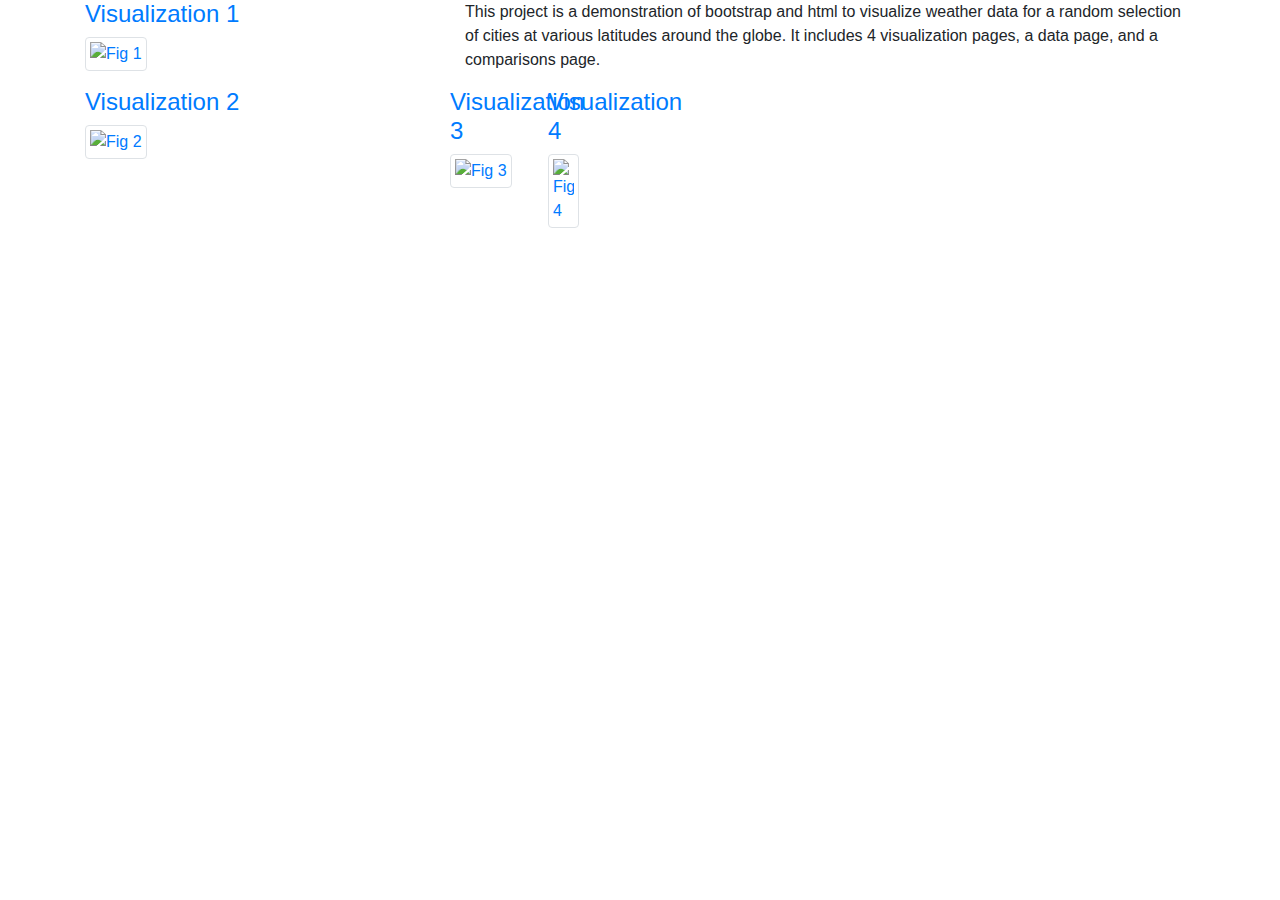
==== index.html @ 1cd7724d "Updating index page" ====
<!doctype html>
<html lang="en">
  <head>
    <!-- Required meta tags -->
    <meta charset="utf-8">
    <meta name="viewport" content="width=device-width, initial-scale=1, shrink-to-fit=no">

    <!-- Bootstrap CSS -->
    <link rel="stylesheet" href="https://stackpath.bootstrapcdn.com/bootstrap/4.3.1/css/bootstrap.min.css" integrity="sha384-ggOyR0iXCbMQv3Xipma34MD+dH/1fQ784/j6cY/iJTQUOhcWr7x9JvoRxT2MZw1T" crossorigin="anonymous">

    <title>Data on City Weather in Relation to Latitude</title>
  </head>
  <body>
    <div class = "container">
      <div class = "row">
        <div class = "col-md-4">
          <div class="thumbnail">
            <a href="https://dlkennen.github.io/web_design_challenge/visual1">
                <div class="caption">
                    <h4 class="">Visualization 1</h4>
                </div>
                <img src="https://github.com/dlkennen/web_design_challenge/blob/main/Assets/images/Fig1.png?raw=true" class="img-thumbnail" alt="Fig 1" style="width:200px;height:200px;">             
            </a>
        </div>
        </div>
        <div class = "col-md-8">
          <p>
            This project is a demonstration of bootstrap and html to visualize
            weather data for a random selection of cities at various latitudes
            around the globe. It includes 4 visualization pages, a data page, and a comparisons page.
          </p>
        </div>
      </div>
      <div class = "row">
        <div class = "col-md-4">
          <div class="thumbnail">
            <a href="https://dlkennen.github.io/web_design_challenge/visual2">
                <div class="caption">
                    <h4 class="">Visualization 2</h4>
                </div>
                <img src="https://github.com/dlkennen/web_design_challenge/blob/main/Assets/images/Fig2.png?raw=true" class="img-thumbnail" alt="Fig 2" style="width:200px;height:200px;">             
            </a>
        </div>
        <div class = "col-md-8">
        </div>
      </div>
      <div class = "row">
        <div class = "col-md-4">
          <div class="thumbnail">
            <a href="https://dlkennen.github.io/web_design_challenge/visual3">
                <div class="caption">
                    <h4 class="">Visualization 3</h4>
                </div>
                <img src="https://github.com/dlkennen/web_design_challenge/blob/main/Assets/images/Fig3.png?raw=true" class="img-thumbnail" alt="Fig 3" style="width:200px;height:200px;">             
            </a>
        </div>
        <div class = "col-md-8">
        </div>
      </div>
      <div class = "row">
        <div class = "col-md-4">
          <div class="thumbnail">
            <a href="https://dlkennen.github.io/web_design_challenge/visual4">
                <div class="caption">
                    <h4 class="">Visualization 4</h4>
                </div>
                <img src="https://github.com/dlkennen/web_design_challenge/blob/main/Assets/images/Fig1.png?raw=true" class="img-thumbnail" alt="Fig 4" style="width:200px;height:200px;">             
            </a>
        </div>
        <div class = "col-md-8">
        </div>
      </div>
    </div>
  <script src="https://code.jquery.com/jquery-3.3.1.slim.min.js" integrity="sha384-q8i/X+965DzO0rT7abK41JStQIAqVgRVzpbzo5smXKp4YfRvH+8abtTE1Pi6jizo" crossorigin="anonymous"></script>
  <script src="https://cdnjs.cloudflare.com/ajax/libs/popper.js/1.14.7/umd/popper.min.js" integrity="sha384-UO2eT0CpHqdSJQ6hJty5KVphtPhzWj9WO1clHTMGa3JDZwrnQq4sF86dIHNDz0W1" crossorigin="anonymous"></script>
  <script src="https://stackpath.bootstrapcdn.com/bootstrap/4.3.1/js/bootstrap.min.js" integrity="sha384-JjSmVgyd0p3pXB1rRibZUAYoIIy6OrQ6VrjIEaFf/nJGzIxFDsf4x0xIM+B07jRM" crossorigin="anonymous"></script>
  </body>
</html>
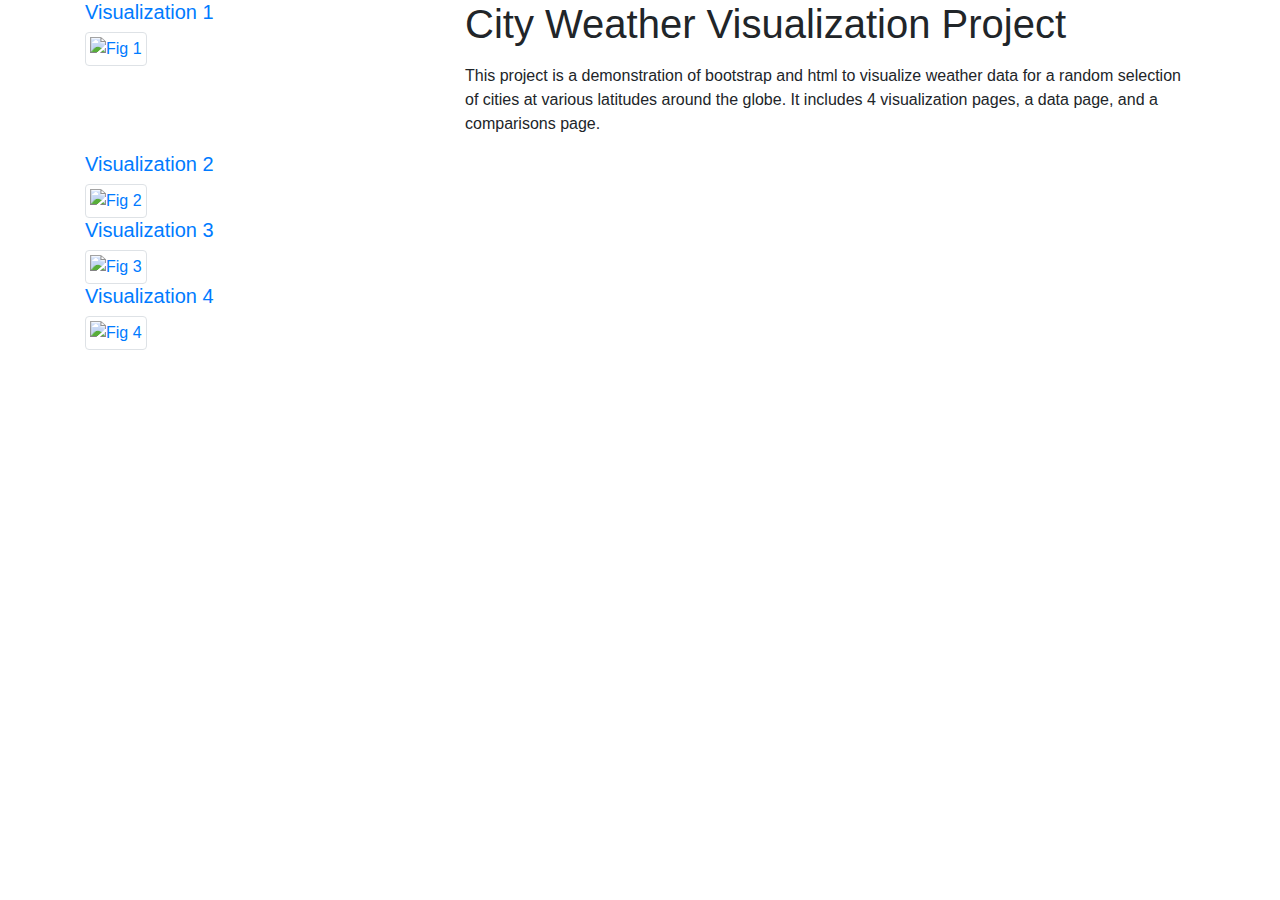
==== commit 048eb249: "Updating Index and Visualization Pages." ====
--- a/index.html
+++ b/index.html
@@ -17,13 +17,15 @@
           <div class="thumbnail">
             <a href="https://dlkennen.github.io/web_design_challenge/visual1">
                 <div class="caption">
-                    <h4 class="">Visualization 1</h4>
+                    <h5 class="">Visualization 1</h5>
                 </div>
-                <img src="https://github.com/dlkennen/web_design_challenge/blob/main/Assets/images/Fig1.png?raw=true" class="img-thumbnail" alt="Fig 1" style="width:200px;height:200px;">             
+                <img src="https://github.com/dlkennen/web_design_challenge/blob/main/Assets/images/Fig1.png?raw=true" class="img-thumbnail" alt="Fig 1" style="width:120px;height:120px;">             
             </a>
-        </div>
+          </div>
         </div>
         <div class = "col-md-8">
+          <h1>City Weather Visualization Project</h1>
+          <p></p>
           <p>
             This project is a demonstration of bootstrap and html to visualize
             weather data for a random selection of cities at various latitudes
@@ -36,12 +38,11 @@
           <div class="thumbnail">
             <a href="https://dlkennen.github.io/web_design_challenge/visual2">
                 <div class="caption">
-                    <h4 class="">Visualization 2</h4>
+                    <h5 class="">Visualization 2</h5>
                 </div>
-                <img src="https://github.com/dlkennen/web_design_challenge/blob/main/Assets/images/Fig2.png?raw=true" class="img-thumbnail" alt="Fig 2" style="width:200px;height:200px;">             
+                <img src="https://github.com/dlkennen/web_design_challenge/blob/main/Assets/images/Fig2.png?raw=true" class="img-thumbnail" alt="Fig 2" style="width:120px;height:120px;">             
             </a>
-        </div>
-        <div class = "col-md-8">
+          </div>
         </div>
       </div>
       <div class = "row">
@@ -49,12 +50,11 @@
           <div class="thumbnail">
             <a href="https://dlkennen.github.io/web_design_challenge/visual3">
                 <div class="caption">
-                    <h4 class="">Visualization 3</h4>
+                    <h5 class="">Visualization 3</h5>
                 </div>
-                <img src="https://github.com/dlkennen/web_design_challenge/blob/main/Assets/images/Fig3.png?raw=true" class="img-thumbnail" alt="Fig 3" style="width:200px;height:200px;">             
+                <img src="https://github.com/dlkennen/web_design_challenge/blob/main/Assets/images/Fig3.png?raw=true" class="img-thumbnail" alt="Fig 3" style="width:120px;height:120px;">             
             </a>
-        </div>
-        <div class = "col-md-8">
+          </div>
         </div>
       </div>
       <div class = "row">
@@ -62,12 +62,11 @@
           <div class="thumbnail">
             <a href="https://dlkennen.github.io/web_design_challenge/visual4">
                 <div class="caption">
-                    <h4 class="">Visualization 4</h4>
+                    <h5 class="">Visualization 4</h5>
                 </div>
-                <img src="https://github.com/dlkennen/web_design_challenge/blob/main/Assets/images/Fig1.png?raw=true" class="img-thumbnail" alt="Fig 4" style="width:200px;height:200px;">             
+                <img src="https://github.com/dlkennen/web_design_challenge/blob/main/Assets/images/Fig1.png?raw=true" class="img-thumbnail" alt="Fig 4" style="width:120px;height:120px;">             
             </a>
-        </div>
-        <div class = "col-md-8">
+          </div>
         </div>
       </div>
     </div>
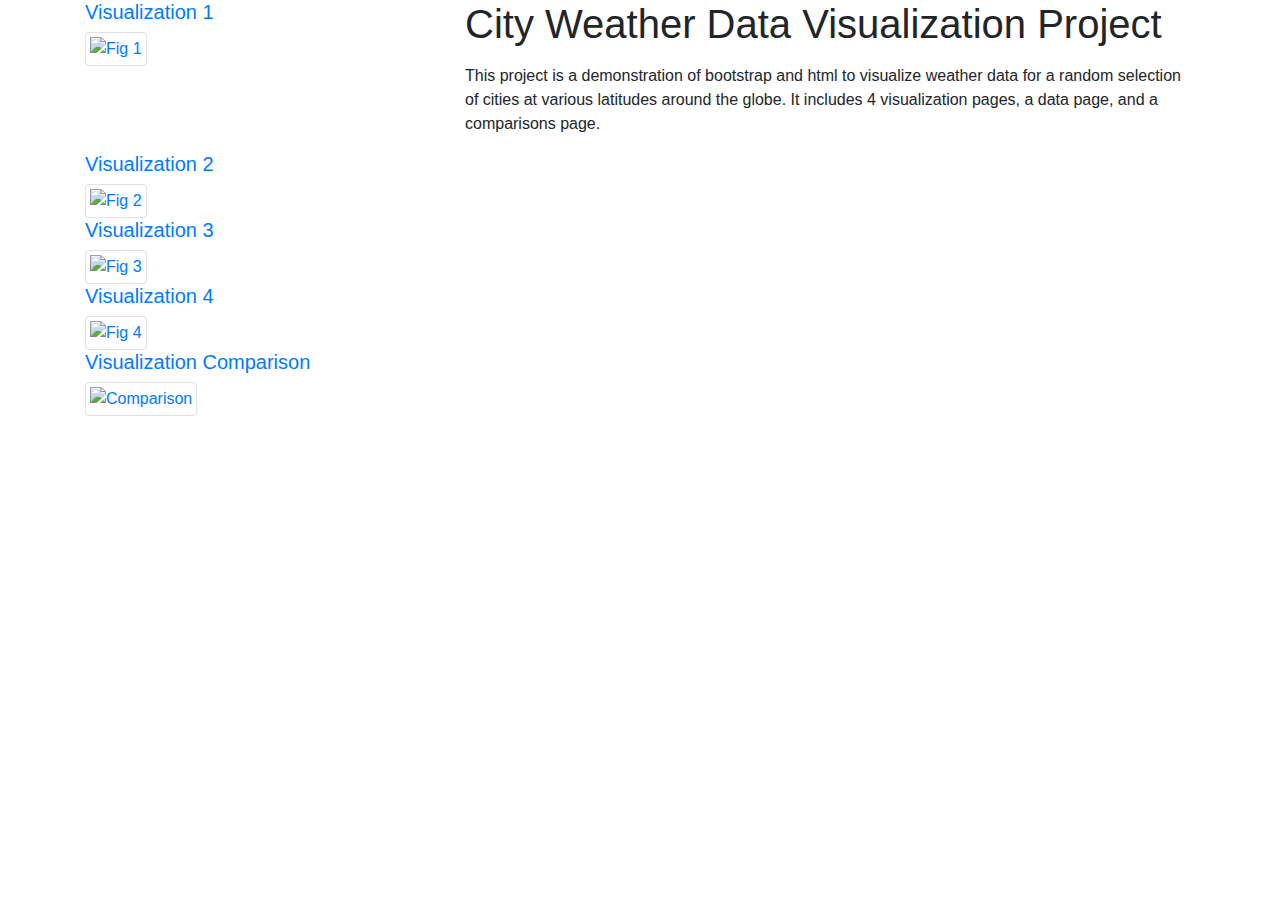
==== commit ff0fe6aa: "Add photo and update comparison and index html files." ====
--- a/index.html
+++ b/index.html
@@ -24,7 +24,7 @@
           </div>
         </div>
         <div class = "col-md-8">
-          <h1>City Weather Visualization Project</h1>
+          <h1>City Weather Data Visualization Project</h1>
           <p></p>
           <p>
             This project is a demonstration of bootstrap and html to visualize
@@ -69,6 +69,18 @@
           </div>
         </div>
       </div>
+      <div class = "row">
+        <div class = "col-md-4">
+          <div class="thumbnail">
+            <a href="https://dlkennen.github.io/web_design_challenge/comparison">
+                <div class="caption">
+                    <h5 class="">Visualization Comparison</h5>
+                </div>
+                <img src="https://github.com/dlkennen/web_design_challenge/blob/main/Assets/images/Fig1.png?raw=true" class="img-thumbnail" alt="Comparison" style="width:120px;height:120px;">             
+            </a>
+          </div>
+        </div>
+      </div>
     </div>
   <script src="https://code.jquery.com/jquery-3.3.1.slim.min.js" integrity="sha384-q8i/X+965DzO0rT7abK41JStQIAqVgRVzpbzo5smXKp4YfRvH+8abtTE1Pi6jizo" crossorigin="anonymous"></script>
   <script src="https://cdnjs.cloudflare.com/ajax/libs/popper.js/1.14.7/umd/popper.min.js" integrity="sha384-UO2eT0CpHqdSJQ6hJty5KVphtPhzWj9WO1clHTMGa3JDZwrnQq4sF86dIHNDz0W1" crossorigin="anonymous"></script>
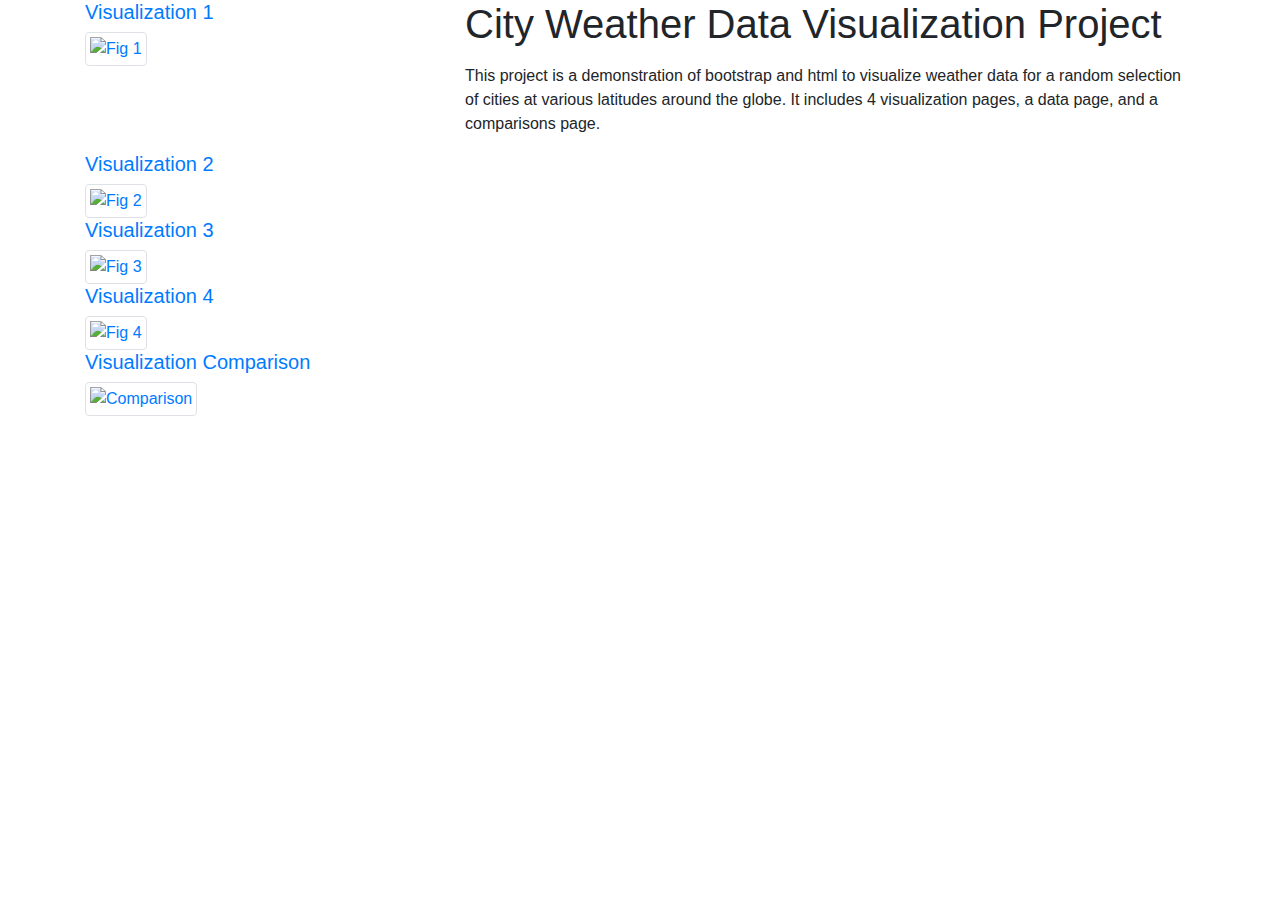
==== commit 6803c283: "Added link to home page to visualization pages." ====
--- a/index.html
+++ b/index.html
@@ -76,7 +76,7 @@
                 <div class="caption">
                     <h5 class="">Visualization Comparison</h5>
                 </div>
-                <img src="https://github.com/dlkennen/web_design_challenge/blob/main/Assets/images/Fig1.png?raw=true" class="img-thumbnail" alt="Comparison" style="width:120px;height:120px;">             
+                <img src="https://github.com/dlkennen/web_design_challenge/blob/main/Assets/images/Comparison.PNG?raw=true" class="img-thumbnail" alt="Comparison" style="width:120px;height:120px;">             
             </a>
           </div>
         </div>
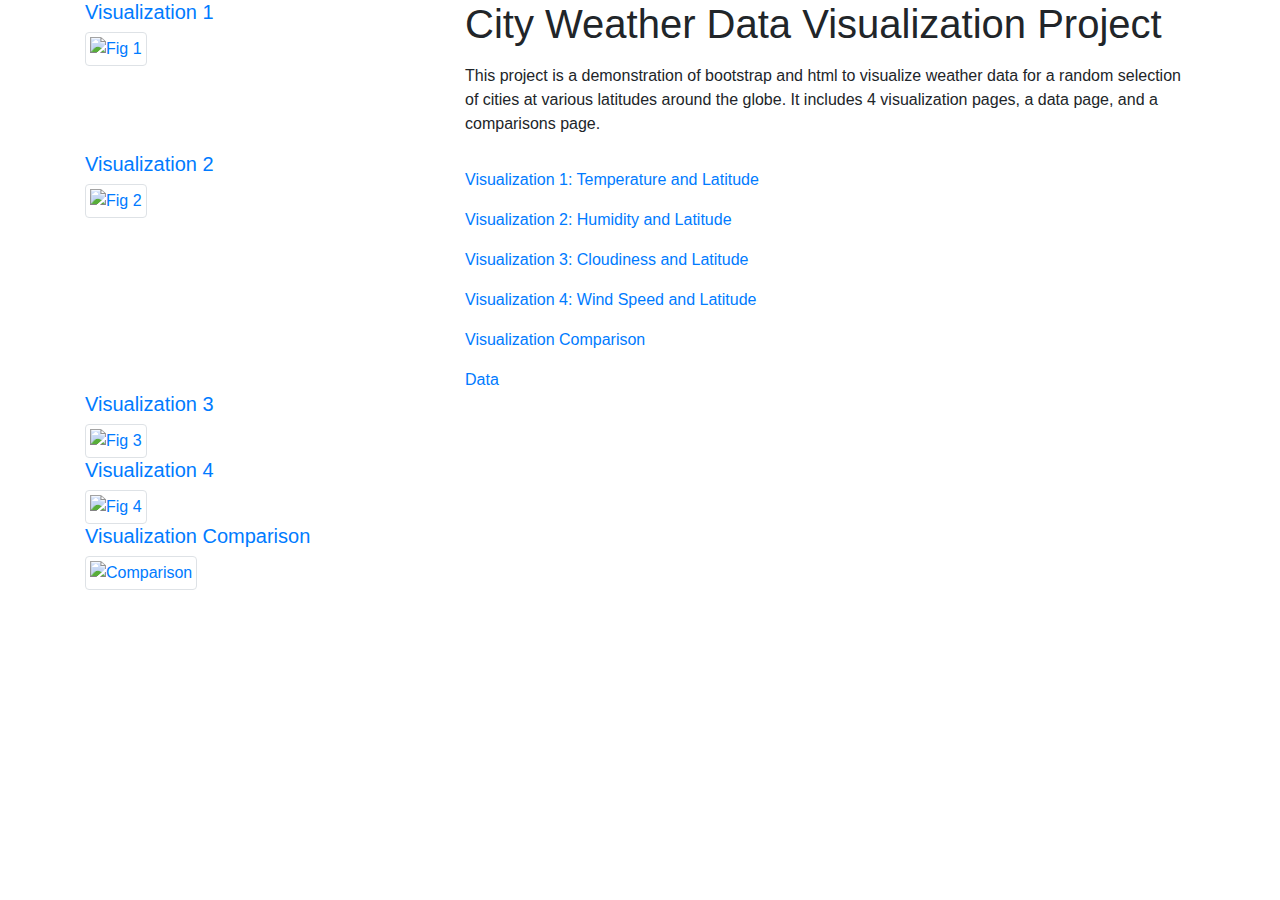
==== commit 8c82ba23: "Updating visualization slides." ====
--- a/index.html
+++ b/index.html
@@ -19,7 +19,7 @@
                 <div class="caption">
                     <h5 class="">Visualization 1</h5>
                 </div>
-                <img src="https://github.com/dlkennen/web_design_challenge/blob/main/Assets/images/Fig1.png?raw=true" class="img-thumbnail" alt="Fig 1" style="width:120px;height:120px;">             
+                <img src="https://github.com/dlkennen/web_design_challenge/blob/main/Assets/images/Fig1.png?raw=true" class="img-thumbnail" alt="Fig 1" style="width:150px;height:150px;">             
             </a>
           </div>
         </div>
@@ -40,9 +40,25 @@
                 <div class="caption">
                     <h5 class="">Visualization 2</h5>
                 </div>
-                <img src="https://github.com/dlkennen/web_design_challenge/blob/main/Assets/images/Fig2.png?raw=true" class="img-thumbnail" alt="Fig 2" style="width:120px;height:120px;">             
+                <img src="https://github.com/dlkennen/web_design_challenge/blob/main/Assets/images/Fig2.png?raw=true" class="img-thumbnail" alt="Fig 2" style="width:150px;height:150px;">             
             </a>
           </div>
+        </div>
+        <div class = "col-md-8">
+          <p></p>
+          <a href="https://dlkennen.github.io/web_design_challenge/visual1">Visualization 1: Temperature and Latitude</a>   
+          <p></p>     
+          <a href="https://dlkennen.github.io/web_design_challenge/visual2">Visualization 2: Humidity and Latitude</a>   
+          <p></p>
+          <a href="https://dlkennen.github.io/web_design_challenge/visual3">Visualization 3: Cloudiness and Latitude</a>   
+          <p></p>
+          <a href="https://dlkennen.github.io/web_design_challenge/visual4">Visualization 4: Wind Speed and Latitude</a>   
+          <p></p>
+          <a href="https://dlkennen.github.io/web_design_challenge/comparison">Visualization Comparison</a>   
+          <p></p>
+          <a href="https://dlkennen.github.io/web_design_challenge/data">Data </a>
+
+
         </div>
       </div>
       <div class = "row">
@@ -52,7 +68,7 @@
                 <div class="caption">
                     <h5 class="">Visualization 3</h5>
                 </div>
-                <img src="https://github.com/dlkennen/web_design_challenge/blob/main/Assets/images/Fig3.png?raw=true" class="img-thumbnail" alt="Fig 3" style="width:120px;height:120px;">             
+                <img src="https://github.com/dlkennen/web_design_challenge/blob/main/Assets/images/Fig3.png?raw=true" class="img-thumbnail" alt="Fig 3" style="width:150px;height:150px;">             
             </a>
           </div>
         </div>
@@ -64,7 +80,7 @@
                 <div class="caption">
                     <h5 class="">Visualization 4</h5>
                 </div>
-                <img src="https://github.com/dlkennen/web_design_challenge/blob/main/Assets/images/Fig1.png?raw=true" class="img-thumbnail" alt="Fig 4" style="width:120px;height:120px;">             
+                <img src="https://github.com/dlkennen/web_design_challenge/blob/main/Assets/images/Fig1.png?raw=true" class="img-thumbnail" alt="Fig 4" style="width:150px;height:150px;">             
             </a>
           </div>
         </div>
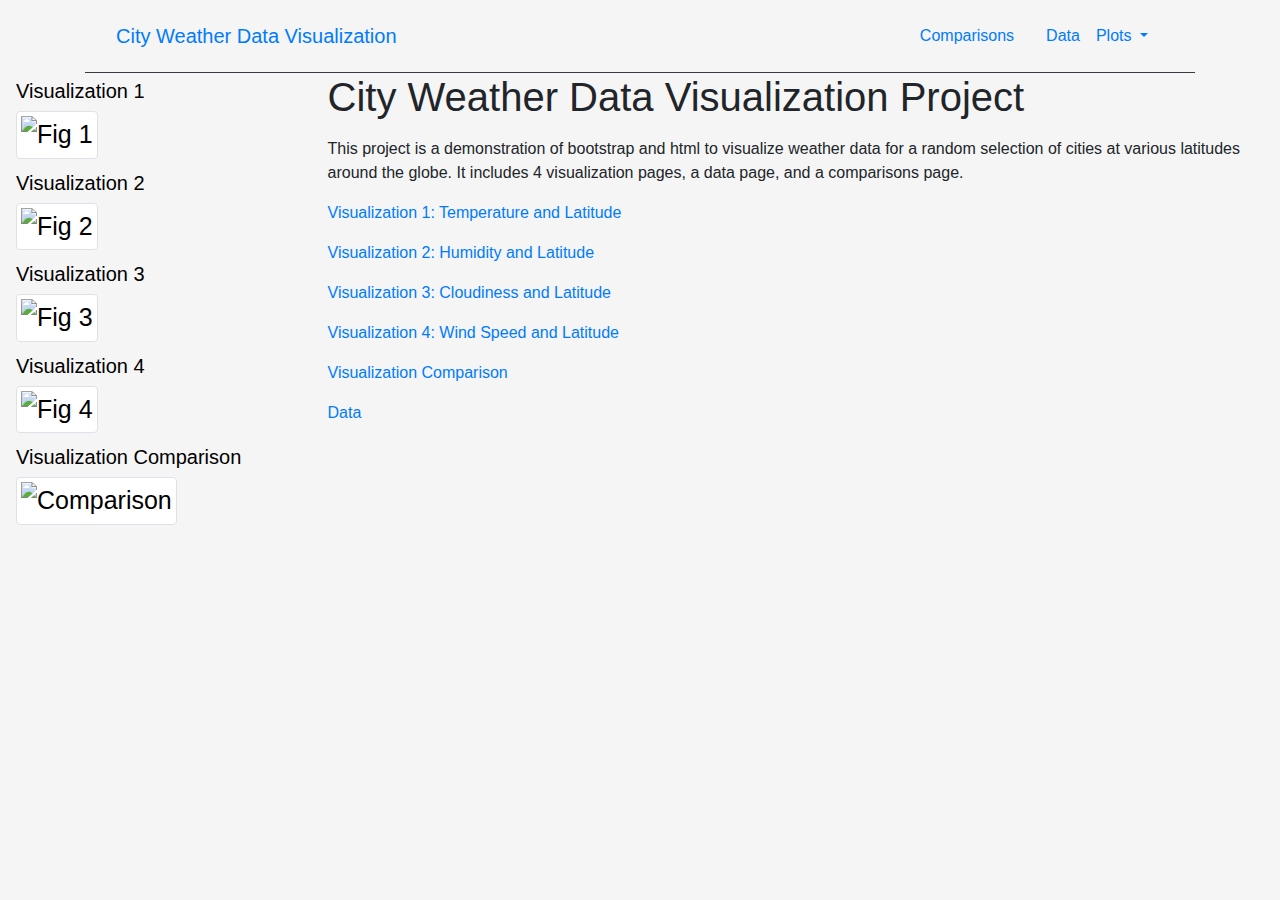
==== commit a1a9192d: "Updated navbar" ====
--- a/index.html
+++ b/index.html
@@ -7,23 +7,83 @@
 
     <!-- Bootstrap CSS -->
     <link rel="stylesheet" href="https://stackpath.bootstrapcdn.com/bootstrap/4.3.1/css/bootstrap.min.css" integrity="sha384-ggOyR0iXCbMQv3Xipma34MD+dH/1fQ784/j6cY/iJTQUOhcWr7x9JvoRxT2MZw1T" crossorigin="anonymous">
+    <link rel="stylesheet" type="text/css" href="style.css">
 
     <title>Data on City Weather in Relation to Latitude</title>
   </head>
   <body>
     <div class = "container">
       <div class = "row">
-        <div class = "col-md-4">
-          <div class="thumbnail">
-            <a href="https://dlkennen.github.io/web_design_challenge/visual1">
-                <div class="caption">
+        <div class = "col-md-12">
+        <nav class = "navbar navbar border-bottom border-dark">
+          <div class="container-fluid">
+            <div class="navbar-header">
+              <a class="navbar-brand" href=""https://dlkennen.github.io/web_design_challenge/"">City Weather Data Visualization</a>
+            </div>
+            <div class="nav navbar">
+              <li class="nav-item"><a class = "nav-link active" href="https://dlkennen.github.io/web_design_challenge/comparison">Comparisons </a></li>
+              <li class="nav-item"><a class = "nav-link active" href="https://dlkennen.github.io/web_design_challenge/data">Data </a></li>
+              <div class="nav-item dropdown">
+                <a class="dropdown-toggle" data-toggle="dropdown" href="#">Plots 
+                <ul class="dropdown-menu">
+                  <li><a href="https://dlkennen.github.io/web_design_challenge/visual1">Visualization 1</a></li>
+                  <li><a href="https://dlkennen.github.io/web_design_challenge/visual1">Visualization 2</a></li>
+                  <li><a href="https://dlkennen.github.io/web_design_challenge/visual1">Visualization 3</a></li>
+                  <li><a href = "https://dlkennen.github.io/web_design_challenge/visual1">Visualization 4</a></li>
+                </ul>
+              </div>
+            </div>
+          </div>
+        </nav>
+        </div>
+      </div>
+      </div>
+      <div class = "row">
+        <div class = "col-md-3">
+          <div class = "sidenav">
+            <div class="thumbnail">
+              <a href="https://dlkennen.github.io/web_design_challenge/visual1">
+                  <div class="caption">
                     <h5 class="">Visualization 1</h5>
-                </div>
-                <img src="https://github.com/dlkennen/web_design_challenge/blob/main/Assets/images/Fig1.png?raw=true" class="img-thumbnail" alt="Fig 1" style="width:150px;height:150px;">             
-            </a>
+                  </div>
+                  <img src="https://github.com/dlkennen/web_design_challenge/blob/main/Assets/images/Fig1.png?raw=true" class="img-thumbnail" alt="Fig 1" style="width:150px;height:150px;">             
+              </a>
+            </div>
+            <div class="thumbnail">
+              <a href="https://dlkennen.github.io/web_design_challenge/visual2">
+                  <div class="caption">
+                      <h5 class="">Visualization 2</h5>
+                  </div>
+                  <img src="https://github.com/dlkennen/web_design_challenge/blob/main/Assets/images/Fig2.png?raw=true" class="img-thumbnail" alt="Fig 2" style="width:150px;height:150px;">             
+              </a>
+            </div>
+            <div class="thumbnail">
+              <a href="https://dlkennen.github.io/web_design_challenge/visual3">
+                  <div class="caption">
+                      <h5 class="">Visualization 3</h5>
+                  </div>
+                  <img src="https://github.com/dlkennen/web_design_challenge/blob/main/Assets/images/Fig3.png?raw=true" class="img-thumbnail" alt="Fig 3" style="width:150px;height:150px;">             
+              </a>
+            </div>
+            <div class="thumbnail">
+              <a href="https://dlkennen.github.io/web_design_challenge/visual4">
+                  <div class="caption">
+                      <h5 class="">Visualization 4</h5>
+                  </div>
+                  <img src="https://github.com/dlkennen/web_design_challenge/blob/main/Assets/images/Fig1.png?raw=true" class="img-thumbnail" alt="Fig 4" style="width:150px;height:150px;">             
+              </a>
+            </div>
+            <div class="thumbnail">
+              <a href="https://dlkennen.github.io/web_design_challenge/comparison">
+                  <div class="caption">
+                      <h5 class="">Visualization Comparison</h5>
+                  </div>
+                  <img src="https://github.com/dlkennen/web_design_challenge/blob/main/Assets/images/Comparison.PNG?raw=true" class="img-thumbnail" alt="Comparison" style="width:150px;height:150px;">             
+              </a>
+            </div>
           </div>
         </div>
-        <div class = "col-md-8">
+        <div class = "col-md-9">
           <h1>City Weather Data Visualization Project</h1>
           <p></p>
           <p>
@@ -31,20 +91,6 @@
             weather data for a random selection of cities at various latitudes
             around the globe. It includes 4 visualization pages, a data page, and a comparisons page.
           </p>
-        </div>
-      </div>
-      <div class = "row">
-        <div class = "col-md-4">
-          <div class="thumbnail">
-            <a href="https://dlkennen.github.io/web_design_challenge/visual2">
-                <div class="caption">
-                    <h5 class="">Visualization 2</h5>
-                </div>
-                <img src="https://github.com/dlkennen/web_design_challenge/blob/main/Assets/images/Fig2.png?raw=true" class="img-thumbnail" alt="Fig 2" style="width:150px;height:150px;">             
-            </a>
-          </div>
-        </div>
-        <div class = "col-md-8">
           <p></p>
           <a href="https://dlkennen.github.io/web_design_challenge/visual1">Visualization 1: Temperature and Latitude</a>   
           <p></p>     
@@ -57,44 +103,6 @@
           <a href="https://dlkennen.github.io/web_design_challenge/comparison">Visualization Comparison</a>   
           <p></p>
           <a href="https://dlkennen.github.io/web_design_challenge/data">Data </a>
-
-
-        </div>
-      </div>
-      <div class = "row">
-        <div class = "col-md-4">
-          <div class="thumbnail">
-            <a href="https://dlkennen.github.io/web_design_challenge/visual3">
-                <div class="caption">
-                    <h5 class="">Visualization 3</h5>
-                </div>
-                <img src="https://github.com/dlkennen/web_design_challenge/blob/main/Assets/images/Fig3.png?raw=true" class="img-thumbnail" alt="Fig 3" style="width:150px;height:150px;">             
-            </a>
-          </div>
-        </div>
-      </div>
-      <div class = "row">
-        <div class = "col-md-4">
-          <div class="thumbnail">
-            <a href="https://dlkennen.github.io/web_design_challenge/visual4">
-                <div class="caption">
-                    <h5 class="">Visualization 4</h5>
-                </div>
-                <img src="https://github.com/dlkennen/web_design_challenge/blob/main/Assets/images/Fig1.png?raw=true" class="img-thumbnail" alt="Fig 4" style="width:150px;height:150px;">             
-            </a>
-          </div>
-        </div>
-      </div>
-      <div class = "row">
-        <div class = "col-md-4">
-          <div class="thumbnail">
-            <a href="https://dlkennen.github.io/web_design_challenge/comparison">
-                <div class="caption">
-                    <h5 class="">Visualization Comparison</h5>
-                </div>
-                <img src="https://github.com/dlkennen/web_design_challenge/blob/main/Assets/images/Comparison.PNG?raw=true" class="img-thumbnail" alt="Comparison" style="width:120px;height:120px;">             
-            </a>
-          </div>
         </div>
       </div>
     </div>
--- a/style.css
+++ b/style.css
@@ -0,0 +1,28 @@
+.sidenav {
+    align-items: center;
+    align-content: center;
+    background-color: whitesmoke;
+}
+
+.sidenav a {
+    align-content: center;
+    padding: 6px 8px 6px 16px;
+    text-decoration: none;
+    font-size: 25px;
+    color: black;
+    display: block;
+}
+
+.sidenav a:hover {
+    color: #f01414;
+}
+
+navbar {
+    background-color: gray;
+}
+
+body {
+    background-color: whitesmoke;
+}
+
+
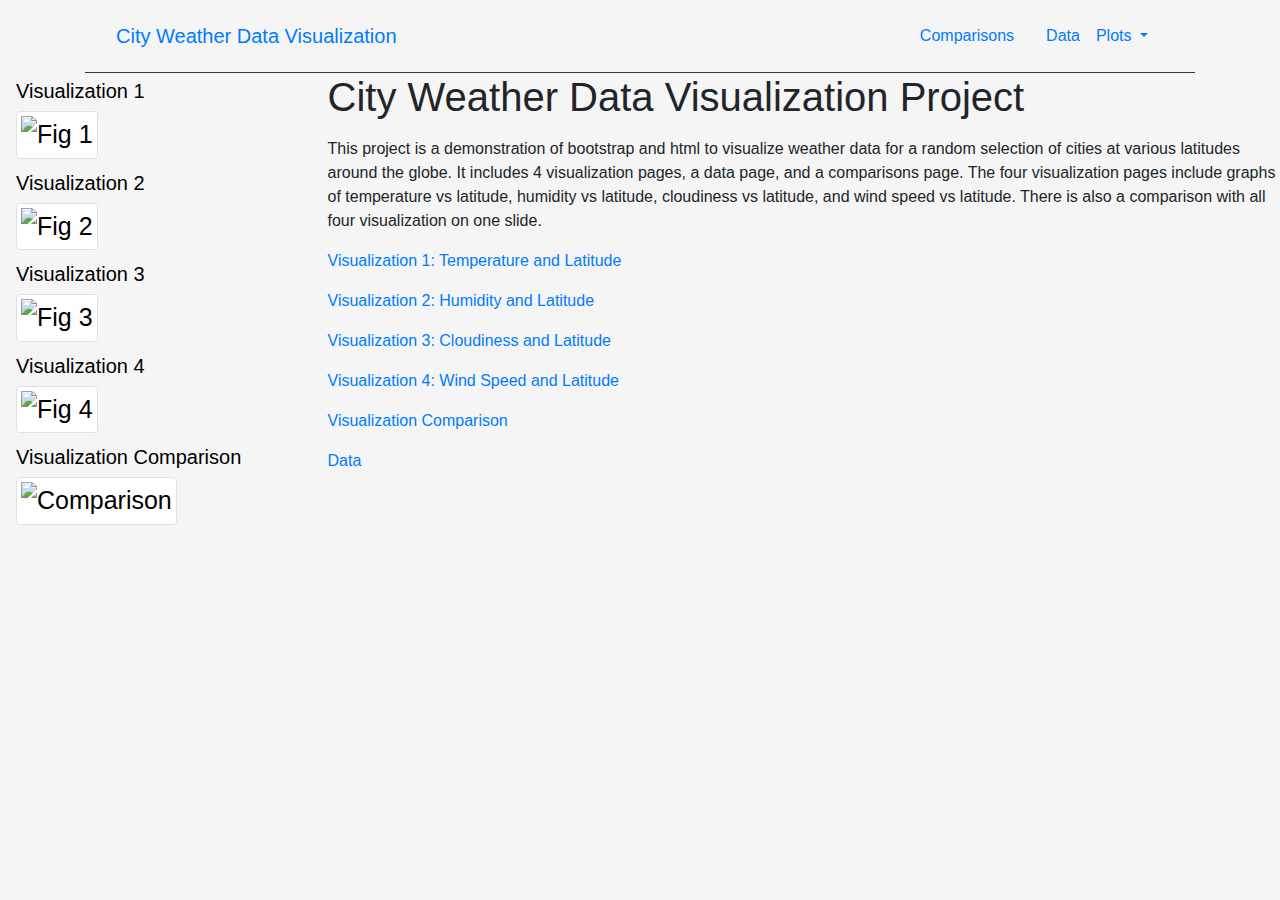
==== commit 60f60615: "Added table to data page." ====
--- a/index.html
+++ b/index.html
@@ -18,7 +18,7 @@
         <nav class = "navbar navbar border-bottom border-dark">
           <div class="container-fluid">
             <div class="navbar-header">
-              <a class="navbar-brand" href=""https://dlkennen.github.io/web_design_challenge/"">City Weather Data Visualization</a>
+              <a class="navbar-brand" href="https://dlkennen.github.io/web_design_challenge/">City Weather Data Visualization</a>
             </div>
             <div class="nav navbar">
               <li class="nav-item"><a class = "nav-link active" href="https://dlkennen.github.io/web_design_challenge/comparison">Comparisons </a></li>
@@ -27,9 +27,9 @@
                 <a class="dropdown-toggle" data-toggle="dropdown" href="#">Plots 
                 <ul class="dropdown-menu">
                   <li><a href="https://dlkennen.github.io/web_design_challenge/visual1">Visualization 1</a></li>
-                  <li><a href="https://dlkennen.github.io/web_design_challenge/visual1">Visualization 2</a></li>
-                  <li><a href="https://dlkennen.github.io/web_design_challenge/visual1">Visualization 3</a></li>
-                  <li><a href = "https://dlkennen.github.io/web_design_challenge/visual1">Visualization 4</a></li>
+                  <li><a href="https://dlkennen.github.io/web_design_challenge/visual2">Visualization 2</a></li>
+                  <li><a href="https://dlkennen.github.io/web_design_challenge/visual3">Visualization 3</a></li>
+                  <li><a href = "https://dlkennen.github.io/web_design_challenge/visual4">Visualization 4</a></li>
                 </ul>
               </div>
             </div>
@@ -90,6 +90,10 @@
             This project is a demonstration of bootstrap and html to visualize
             weather data for a random selection of cities at various latitudes
             around the globe. It includes 4 visualization pages, a data page, and a comparisons page.
+
+            The four visualization pages include graphs of temperature vs latitude, humidity vs latitude, 
+            cloudiness vs latitude, and wind speed vs latitude. There is also a comparison with all four
+            visualization on one slide.
           </p>
           <p></p>
           <a href="https://dlkennen.github.io/web_design_challenge/visual1">Visualization 1: Temperature and Latitude</a>   
